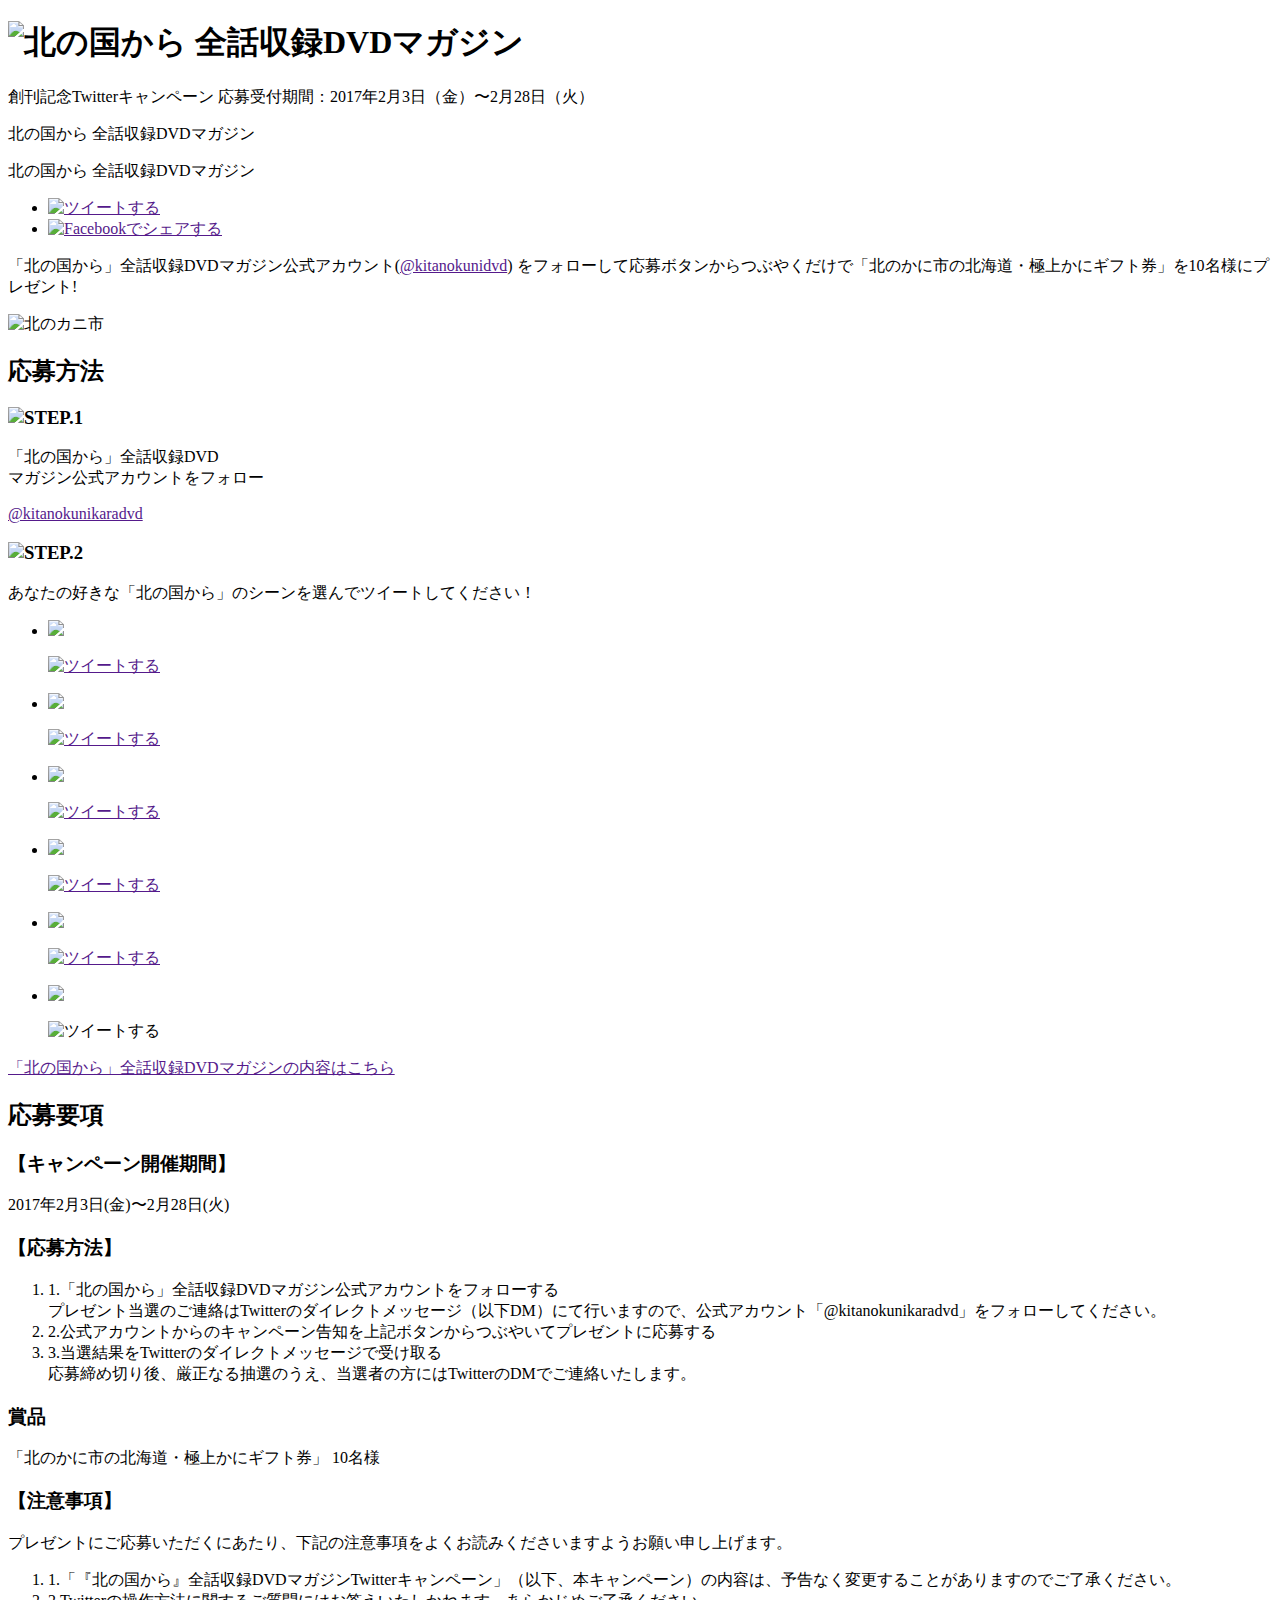
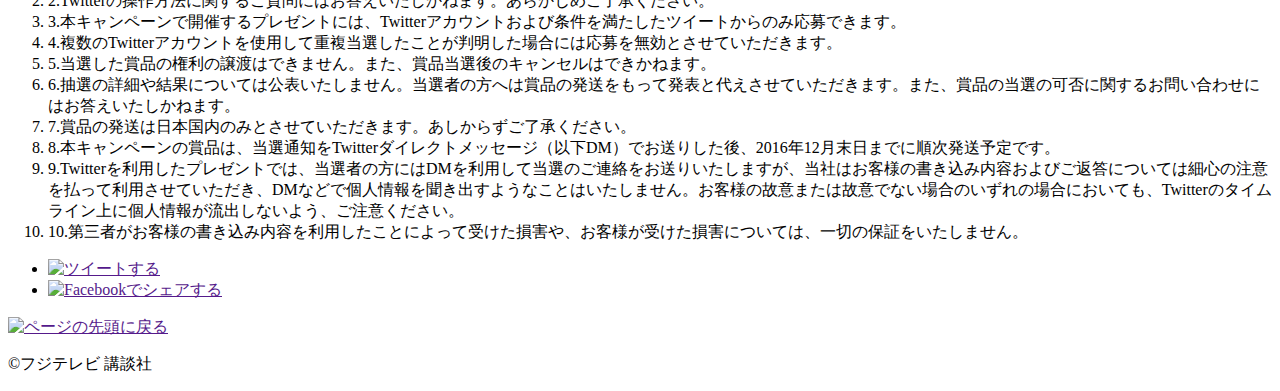
==== _src/index.html @ 8d6d825a "[modify] 応募方法エリアの入れ子要素を変更" ====
<!DOCTYPE html>
<html lang="ja">
<head>
    <meta charset="UTF-8">
    <meta http-equiv="x-ua-compatible" content="ie=edge">
    <meta name="viewport" content="width=device-width, initial-scale=1">
    <meta name="keywords" content="ドラマ,田中邦衛,BSフジ" />
    <meta name="description" content="連続テレビドラマ全24話・ドラマスペシャル8作品を完全収録！ DVDマガジンだけの貴重な特典映像も満載！" />
    <meta property="og:title" content="国民的人気ドラマ「北の国から」初のDVDマガジンが創刊！">
    <meta property="og:url" content="http://kitanokunikara.jp/">
    <meta property="og:type" content="website" />
    <meta property="og:description" content="2017年2月28日(火)発売！連続テレビドラマ全24話・ドラマスペシャル8作品を完全収録！ DVDマガジンだけの貴重な特典映像も満載！">
    <meta property="og:image" content="http://pochi-pochi.net/images/ogp.png">
    <meta property="og:site_name" content="○○">
    <meta name="twitter:card" content="summary_large_image" />
    <meta name="twitter:title" content="○○" />
    <meta name="twitter:description" content="○○" />
    <meta name="twitter:image" content="http://pochi-pochi.net/images/ogp.png" />
    <title>「北の国から」全話収録DVDマガジン 2017年2月28日(火)創刊│講談社</title>
    <!--[if lt IE 9]><script src="//html5shiv.googlecode.com/svn/trunk/html5.js"></script><![endif]-->
    <link rel="stylesheet" type="text/css" media="all" href="styles/main.css">
</head>
<body id="top">
    <section class="mv_area">
        <div class="mv_contents">
            <h1><img src="images/mv_ttl.png" alt="北の国から 全話収録DVDマガジン"></h1>
            <p class="mv_copy">創刊記念Twitterキャンペーン 応募受付期間：2017年2月3日（金）〜2月28日（火）</p>
            <p class="mv_thumb">北の国から 全話収録DVDマガジン</p>
            <p class="mv_item">北の国から 全話収録DVDマガジン</p>
            <ul class="mv_sns">
                <li><a href=""><img src="images/mv_tw.png" alt="ツイートする" width="48"></a></li>
                <li><a href=""><img src="images/mv_fb.png" alt="Facebookでシェアする" width="48"></a></li>
            </ul>
        </div>
    </section><!-- .mv_area -->
    <section class="lead_area">
        <div class="lead_contents">
            <p class="lead_txt">「北の国から」全話収録DVDマガジン公式アカウント(<a href="">@kitanokunidvd</a>) をフォローして応募ボタンからつぶやくだけで「北のかに市の北海道・極上かにギフト券」を10名様にプレゼント!</p>
            <p class="lead_img"><img src="images/lead_img.png" alt="北のカニ市" width="380"></p>
        </div>
    </section><!-- .lead_area -->
    <section class="steps_area">
        <h2 class="steps_ttl">応募方法</h2>
        <div class="step1_wrap">
            <div class="step1 steps_box">
                <div class="steps_inner">
                    <h3 class="steps_num"><img src="images/step1_num.png" alt="STEP.1" width="80"></h3>
                    <p class="steps_desc">「北の国から」全話収録DVD<br>マガジン公式アカウントをフォロー</p>
                    <p class="steps_follow"><a href="">@kitanokunikaradvd</a></p>
                </div>
            </div>
        </div>
        <div class="step2 steps_box">
            <div class="steps_inner">
                <h3 class="steps_num"><img src="images/step2_num.png" alt="STEP.2" width="81"></h3>
                <p class="steps_desc">あなたの好きな「北の国から」のシーンを選んでツイートしてください！</p>
                <ul class="steps_tweet">
                    <li>
                        <p class="steps_tweet_thumb"><img src="images/steps_tweet_thumb1.png"></p>
                        <p class="steps_tweet_btn"><a href=""><img src="images/steps_tweet_btn.png" alt="ツイートする"></a></p>
                    </li>
                    <li>
                        <p class="steps_tweet_thumb"><img src="images/steps_tweet_thumb2.png"></p>
                        <p class="steps_tweet_btn"><a href=""><img src="images/steps_tweet_btn.png" alt="ツイートする"></a></p>
                    </li>
                    <li>
                        <p class="steps_tweet_thumb"><img src="images/steps_tweet_thumb3.png"></p>
                        <p class="steps_tweet_btn"><a href=""><img src="images/steps_tweet_btn.png" alt="ツイートする"></a></p>
                    </li>
                    <li>
                        <p class="steps_tweet_thumb"><img src="images/steps_tweet_thumb4.png"></p>
                        <p class="steps_tweet_btn"><a href=""><img src="images/steps_tweet_btn.png" alt="ツイートする"></a></p>
                    </li>
                    <li>
                        <p class="steps_tweet_thumb"><img src="images/steps_tweet_thumb5.png"></p>
                        <p class="steps_tweet_btn"><a href=""><img src="images/steps_tweet_btn.png" alt="ツイートする"></a></p>
                    </li>
                    <li>
                        <p class="steps_tweet_thumb"><img src="images/steps_tweet_thumb6.png"></p>
                        <p class="steps_tweet_btn"><img src="images/steps_tweet_btn.png" alt="ツイートする"></p>
                    </li>
                </ul>
            </div>
            <p class="steps_more_btn"><a href="">「北の国から」全話収録DVDマガジンの内容はこちら</a></p>
        </div>
    </section><!-- .steps_area -->
    <section class="guideline_area">
        <h2 class="guideline_ttl">応募要項</h2>
        <div class="guideline_contents">
            <h3 class="guideline_date">【キャンペーン開催期間】</h3>
            <p class="guideline_date_txt guideline_txt">2017年2月3日(金)〜2月28日(火)</p>
            <h3 class="guideline_howto">【応募方法】</h3>
            <ol class="guideline_howto_list guideline_txt">
                <li>1.「北の国から」全話収録DVDマガジン公式アカウントをフォローする<br>プレゼント当選のご連絡はTwitterのダイレクトメッセージ（以下DM）にて行いますので、公式アカウント「@kitanokunikaradvd」をフォローしてください。</li>
                <li>2.公式アカウントからのキャンペーン告知を上記ボタンからつぶやいてプレゼントに応募する</li>
                <li>3.当選結果をTwitterのダイレクトメッセージで受け取る<br>応募締め切り後、厳正なる抽選のうえ、当選者の方にはTwitterのDMでご連絡いたします。</li>
            </ol>
            <h3 class="guideline_present">賞品</h3>
            <p class="guideline_txt">「北のかに市の北海道・極上かにギフト券」 10名様</p>
            <h3 class="guideline_attention">【注意事項】</h3>
            <p class="guideline_attention_lead">プレゼントにご応募いただくにあたり、下記の注意事項をよくお読みくださいますようお願い申し上げます。</p>
            <ol class="guideline_attention_list guideline_txt">
                <li>1.「『北の国から』全話収録DVDマガジンTwitterキャンペーン」（以下、本キャンペーン）の内容は、予告なく変更することがありますのでご了承ください。</li>
                <li>2.Twitterの操作方法に関するご質問にはお答えいたしかねます。あらかじめご了承ください。</li>
                <li>3.本キャンペーンで開催するプレゼントには、Twitterアカウントおよび条件を満たしたツイートからのみ応募できます。</li>
                <li>4.複数のTwitterアカウントを使用して重複当選したことが判明した場合には応募を無効とさせていただきます。</li>
                <li>5.当選した賞品の権利の譲渡はできません。また、賞品当選後のキャンセルはできかねます。</li>
                <li>6.抽選の詳細や結果については公表いたしません。当選者の方へは賞品の発送をもって発表と代えさせていただきます。また、賞品の当選の可否に関するお問い合わせにはお答えいたしかねます。</li>
                <li>7.賞品の発送は日本国内のみとさせていただきます。あしからずご了承ください。</li>
                <li>8.本キャンペーンの賞品は、当選通知をTwitterダイレクトメッセージ（以下DM）でお送りした後、2016年12月末日までに順次発送予定です。</li>
                <li>9.Twitterを利用したプレゼントでは、当選者の方にはDMを利用して当選のご連絡をお送りいたしますが、当社はお客様の書き込み内容およびご返答については細心の注意を払って利用させていただき、DMなどで個人情報を聞き出すようなことはいたしません。お客様の故意または故意でない場合のいずれの場合においても、Twitterのタイムライン上に個人情報が流出しないよう、ご注意ください。</li>
                <li>10.第三者がお客様の書き込み内容を利用したことによって受けた損害や、お客様が受けた損害については、一切の保証をいたしません。</li>
            </ol>
        </div>
    </section><!-- .guideline_area -->
    <ul class="footer_sns">
        <li><a href=""><img src="images/footer_tw_btn.png" alt="ツイートする"></a></li>
        <li><a href=""><img src="images/footer_fb_btn.png" alt="Facebookでシェアする"></a></li>
    </ul>
    <p class="top_page_btn"><a href=""><img src="images/top_page_btn.png" alt="ページの先頭に戻る"></a></p>
    <footer>
        <p class="copyright">&copy;フジテレビ 講談社</p>
    </footer>
    <script src="scripts/main.js"></script>
</body>
</html>
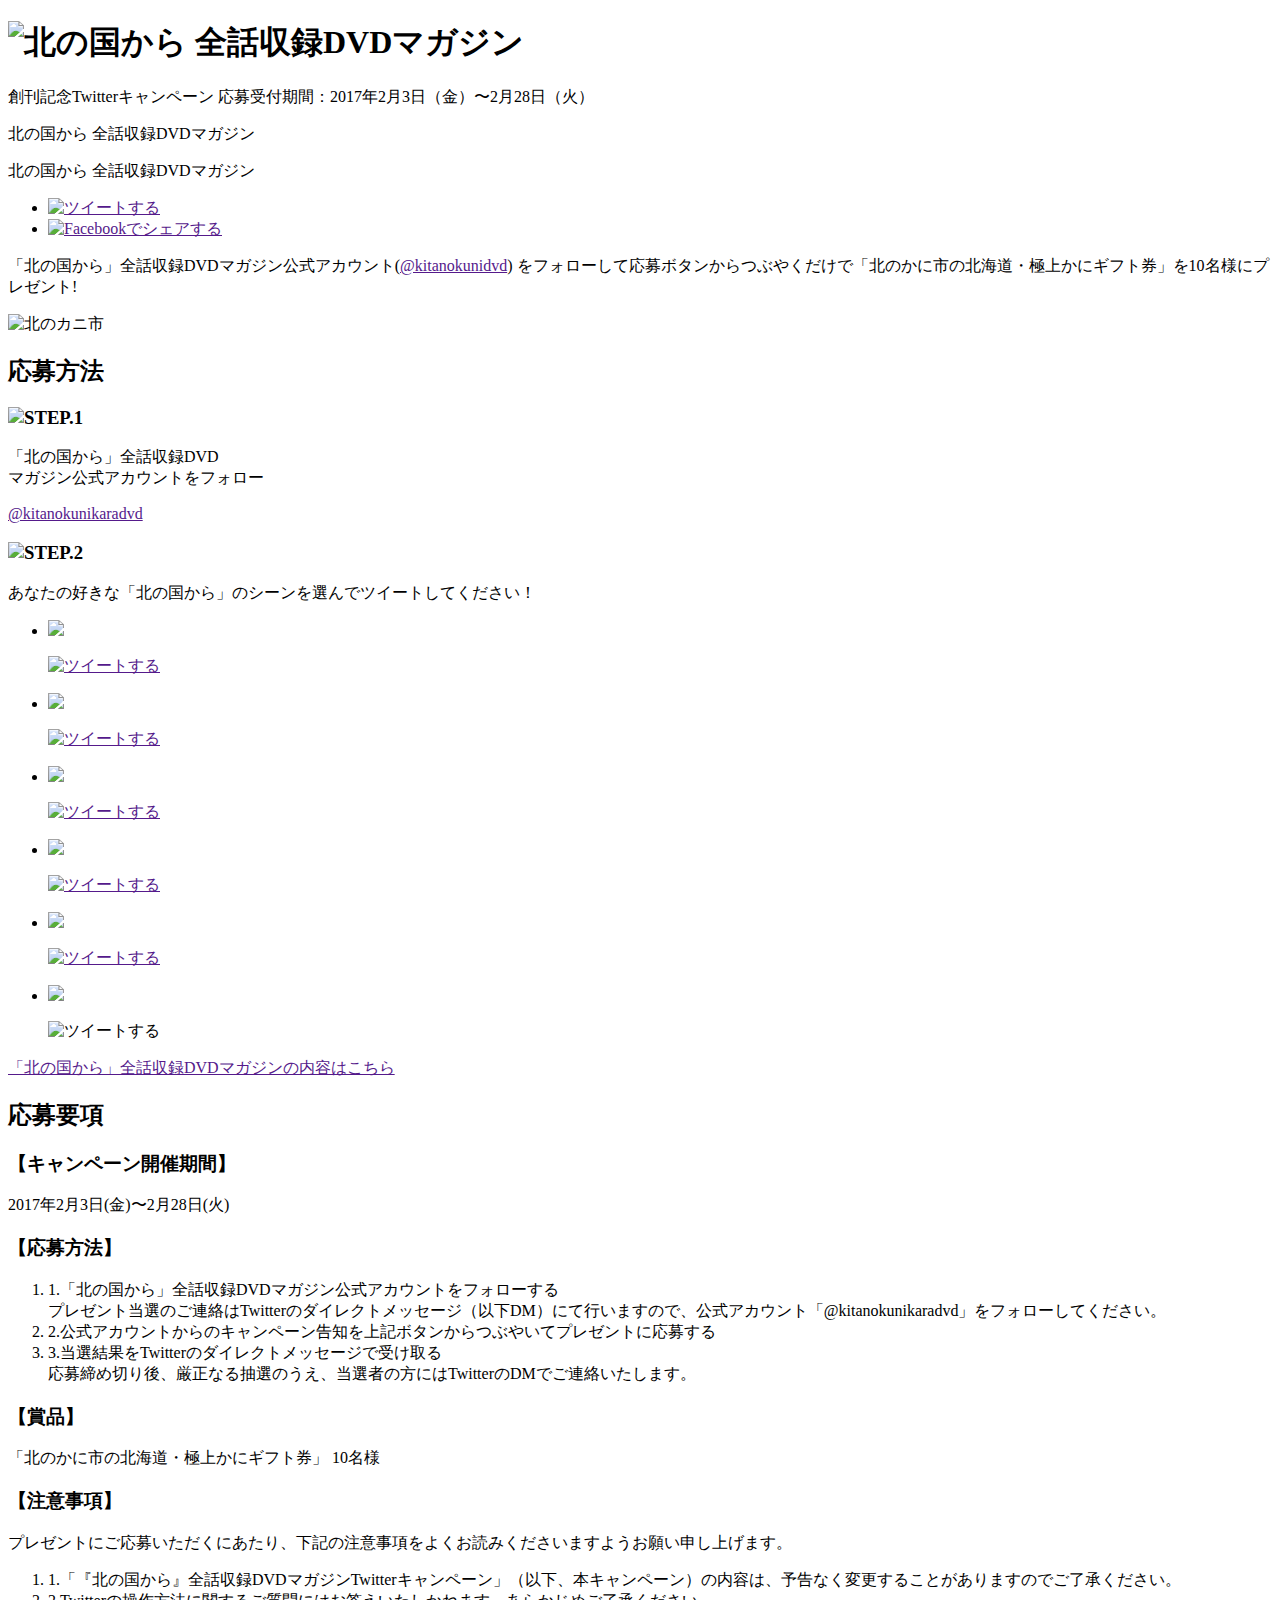
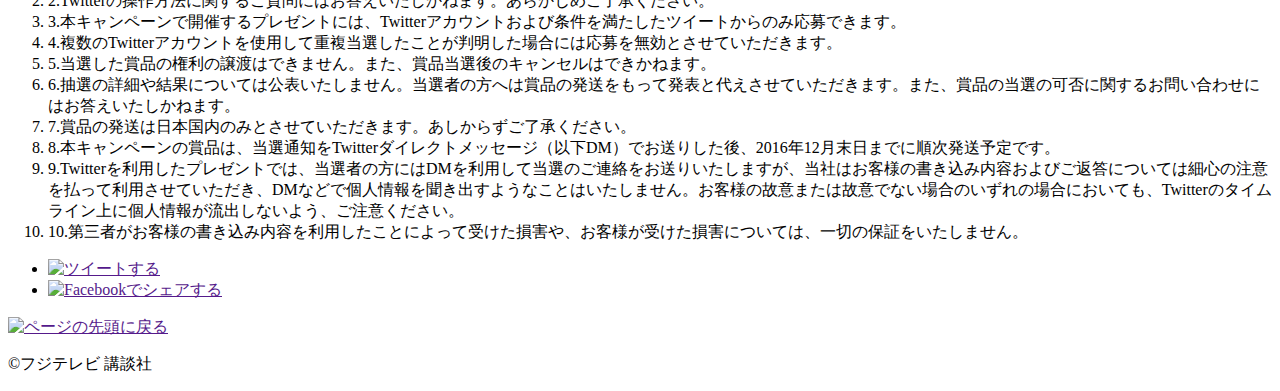
==== commit e919ce70: "[modify] 要素の入れ子構造を変更" ====
--- a/_src/index.html
+++ b/_src/index.html
@@ -81,8 +81,8 @@
                     </li>
                 </ul>
             </div>
-            <p class="steps_more_btn"><a href="">「北の国から」全話収録DVDマガジンの内容はこちら</a></p>
         </div>
+        <p class="steps_more_btn"><a href="">「北の国から」全話収録DVDマガジンの内容はこちら</a></p>
     </section><!-- .steps_area -->
     <section class="guideline_area">
         <h2 class="guideline_ttl">応募要項</h2>
@@ -95,7 +95,7 @@
                 <li>2.公式アカウントからのキャンペーン告知を上記ボタンからつぶやいてプレゼントに応募する</li>
                 <li>3.当選結果をTwitterのダイレクトメッセージで受け取る<br>応募締め切り後、厳正なる抽選のうえ、当選者の方にはTwitterのDMでご連絡いたします。</li>
             </ol>
-            <h3 class="guideline_present">賞品</h3>
+            <h3 class="guideline_present">【賞品】</h3>
             <p class="guideline_txt">「北のかに市の北海道・極上かにギフト券」 10名様</p>
             <h3 class="guideline_attention">【注意事項】</h3>
             <p class="guideline_attention_lead">プレゼントにご応募いただくにあたり、下記の注意事項をよくお読みくださいますようお願い申し上げます。</p>
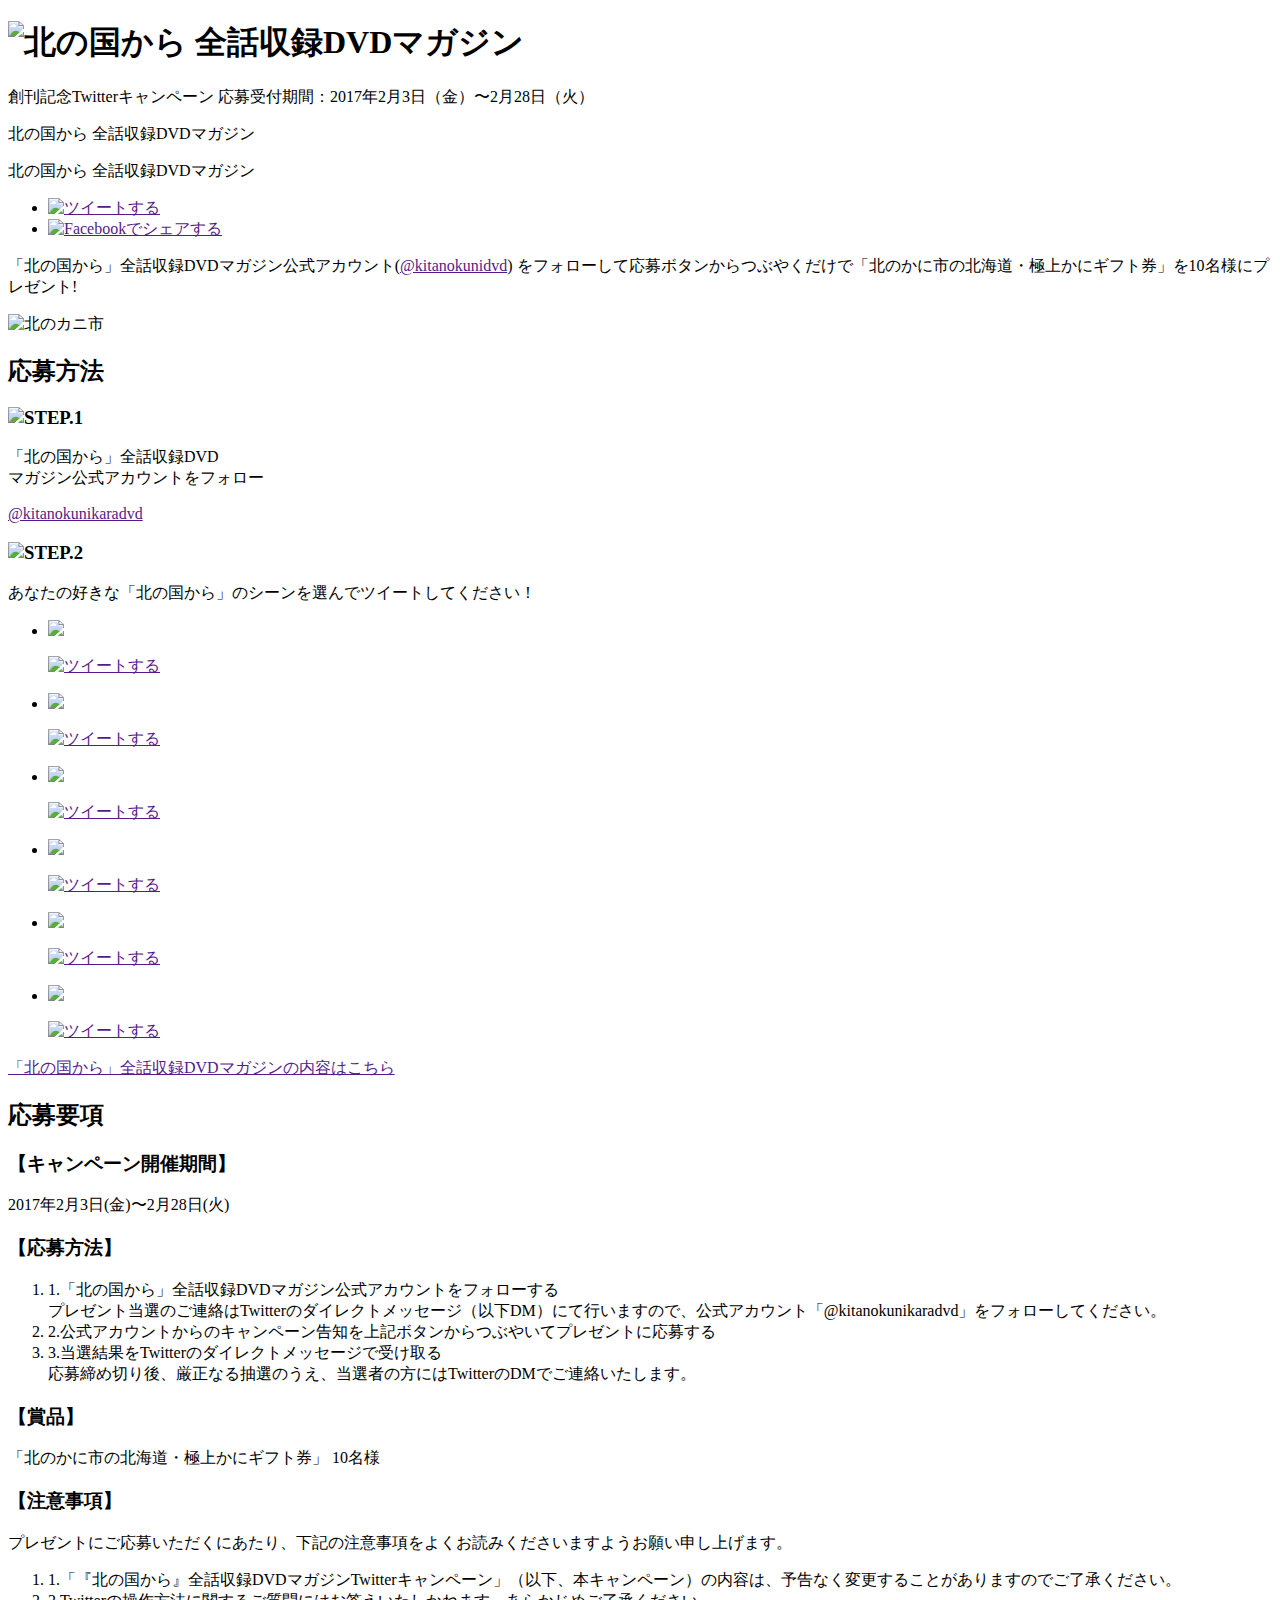
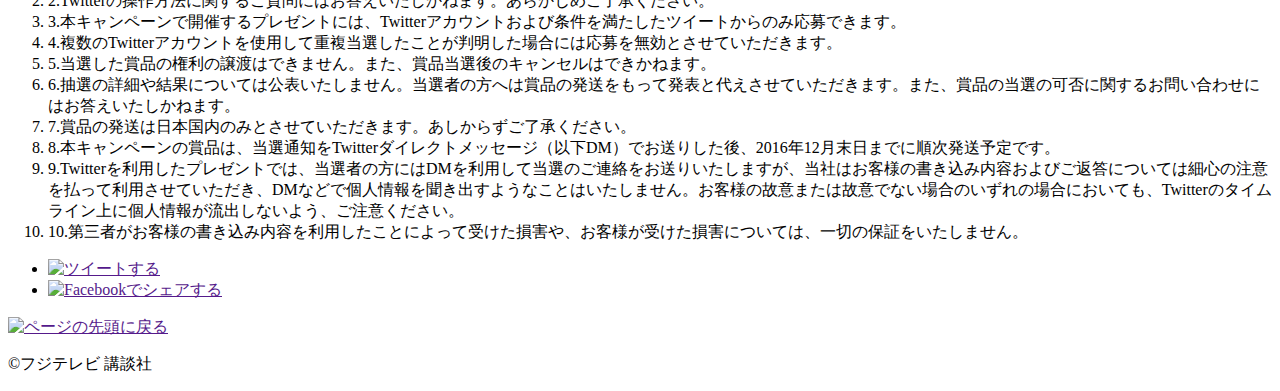
==== commit 034aff7a: "[modify] 画像サイズの指定" ====
--- a/_src/index.html
+++ b/_src/index.html
@@ -57,27 +57,27 @@
                 <ul class="steps_tweet">
                     <li>
                         <p class="steps_tweet_thumb"><img src="images/steps_tweet_thumb1.png"></p>
-                        <p class="steps_tweet_btn"><a href=""><img src="images/steps_tweet_btn.png" alt="ツイートする"></a></p>
+                        <p class="steps_tweet_btn"><a href=""><img src="images/steps_tweet_btn.png" alt="ツイートする" width="250"></a></p>
                     </li>
                     <li>
                         <p class="steps_tweet_thumb"><img src="images/steps_tweet_thumb2.png"></p>
-                        <p class="steps_tweet_btn"><a href=""><img src="images/steps_tweet_btn.png" alt="ツイートする"></a></p>
+                        <p class="steps_tweet_btn"><a href=""><img src="images/steps_tweet_btn.png" alt="ツイートする" width="250"></a></p>
                     </li>
                     <li>
                         <p class="steps_tweet_thumb"><img src="images/steps_tweet_thumb3.png"></p>
-                        <p class="steps_tweet_btn"><a href=""><img src="images/steps_tweet_btn.png" alt="ツイートする"></a></p>
+                        <p class="steps_tweet_btn"><a href=""><img src="images/steps_tweet_btn.png" alt="ツイートする" width="250"></a></p>
                     </li>
                     <li>
                         <p class="steps_tweet_thumb"><img src="images/steps_tweet_thumb4.png"></p>
-                        <p class="steps_tweet_btn"><a href=""><img src="images/steps_tweet_btn.png" alt="ツイートする"></a></p>
+                        <p class="steps_tweet_btn"><a href=""><img src="images/steps_tweet_btn.png" alt="ツイートする" width="250"></a></p>
                     </li>
                     <li>
                         <p class="steps_tweet_thumb"><img src="images/steps_tweet_thumb5.png"></p>
-                        <p class="steps_tweet_btn"><a href=""><img src="images/steps_tweet_btn.png" alt="ツイートする"></a></p>
+                        <p class="steps_tweet_btn"><a href=""><img src="images/steps_tweet_btn.png" alt="ツイートする" width="250"></a></p>
                     </li>
                     <li>
                         <p class="steps_tweet_thumb"><img src="images/steps_tweet_thumb6.png"></p>
-                        <p class="steps_tweet_btn"><img src="images/steps_tweet_btn.png" alt="ツイートする"></p>
+                        <p class="steps_tweet_btn"><a href=""><img src="images/steps_tweet_btn.png" alt="ツイートする" width="250"></a></p>
                     </li>
                 </ul>
             </div>
@@ -114,8 +114,8 @@
         </div>
     </section><!-- .guideline_area -->
     <ul class="footer_sns">
-        <li><a href=""><img src="images/footer_tw_btn.png" alt="ツイートする"></a></li>
-        <li><a href=""><img src="images/footer_fb_btn.png" alt="Facebookでシェアする"></a></li>
+        <li><a href=""><img src="images/footer_tw_btn.png" alt="ツイートする" width="70"></a></li>
+        <li><a href=""><img src="images/footer_fb_btn.png" alt="Facebookでシェアする" width="70"></a></li>
     </ul>
     <p class="top_page_btn"><a href=""><img src="images/top_page_btn.png" alt="ページの先頭に戻る"></a></p>
     <footer>
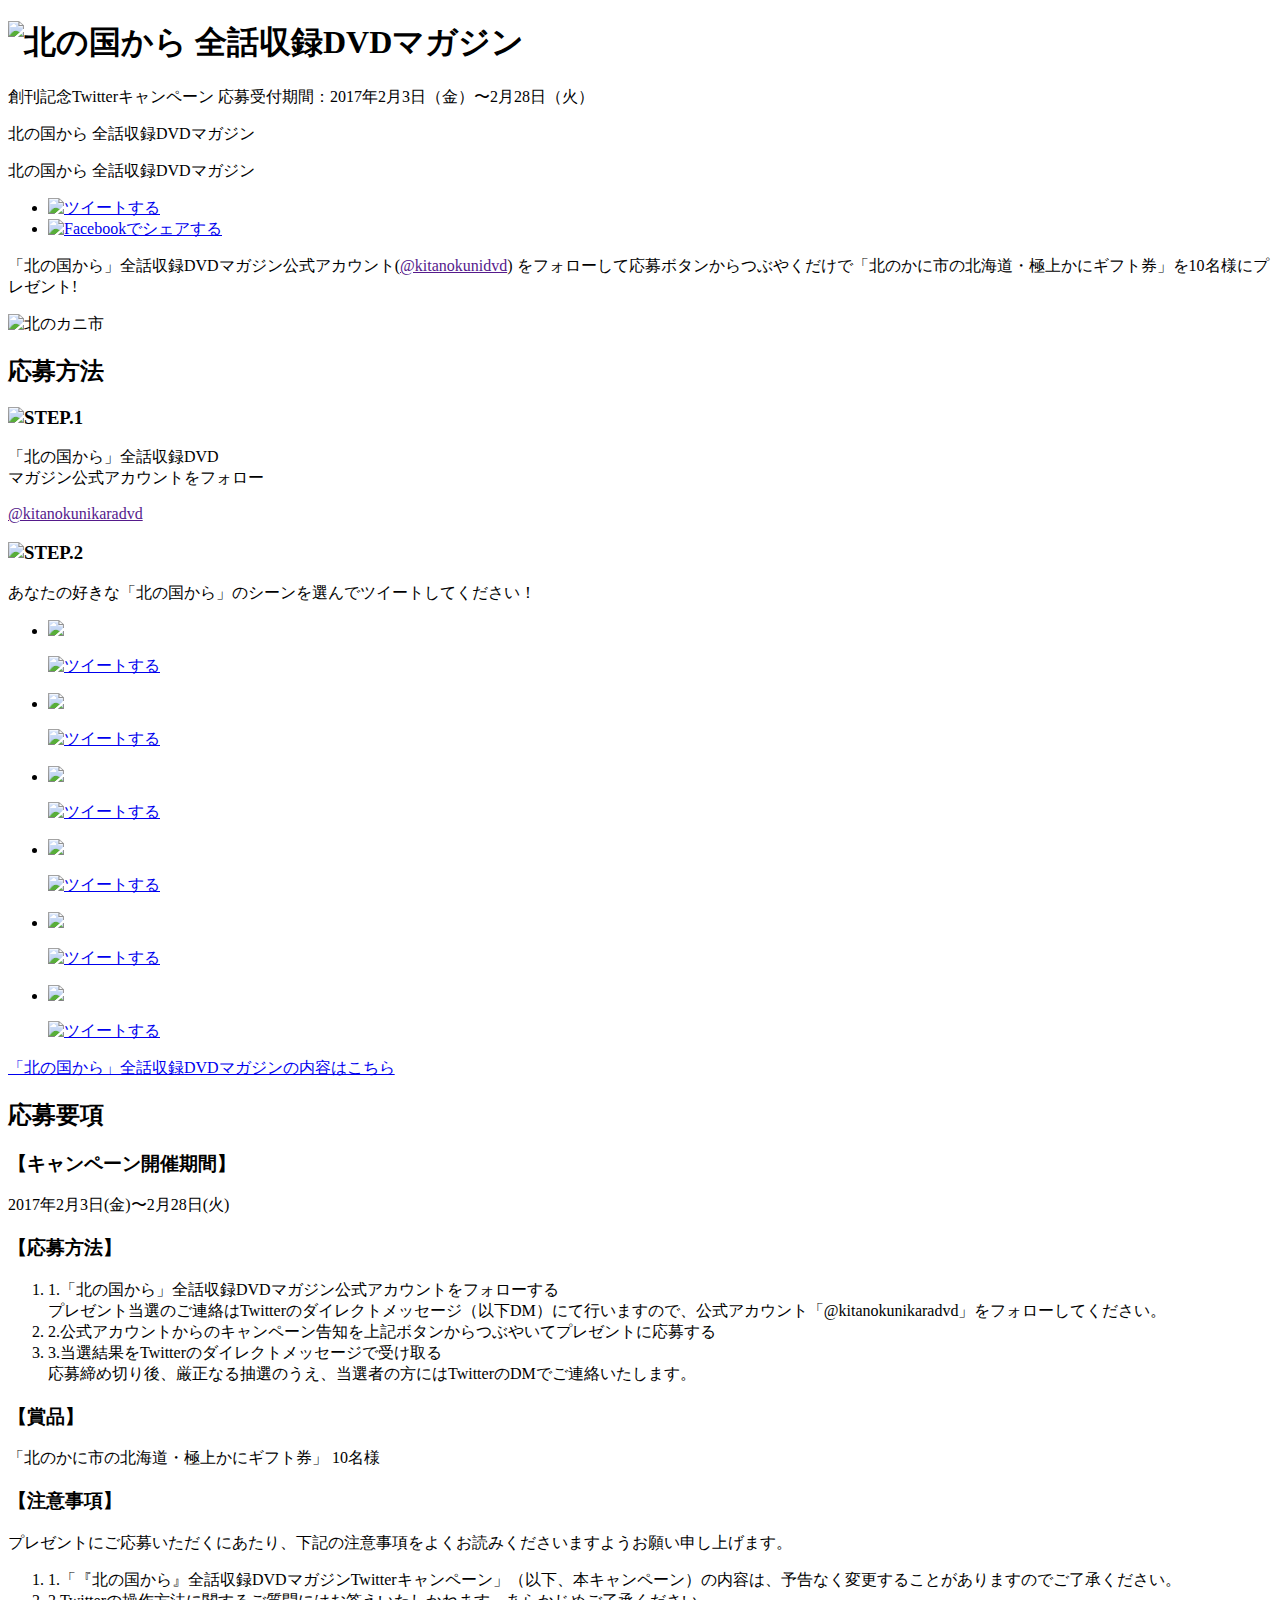
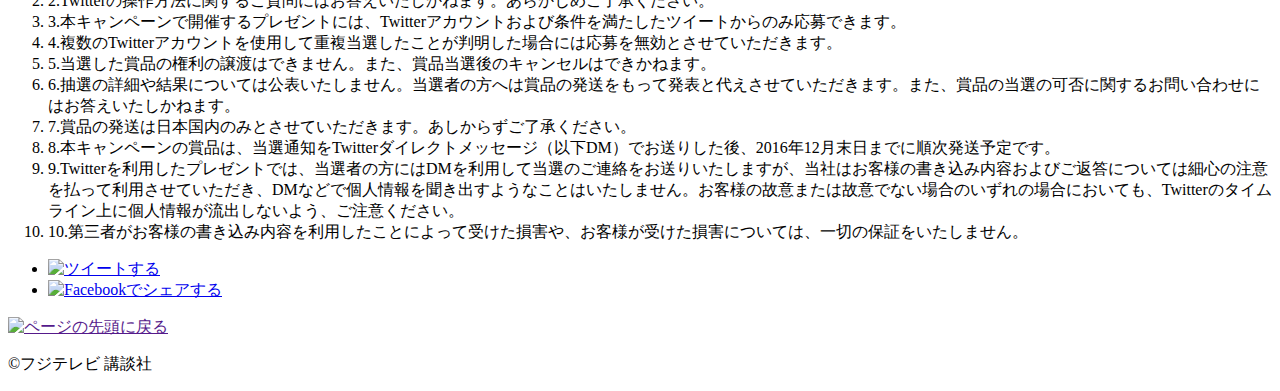
==== commit 19fcbaa4: "[add] リンク先の追加" ====
--- a/_src/index.html
+++ b/_src/index.html
@@ -28,8 +28,8 @@
             <p class="mv_thumb">北の国から 全話収録DVDマガジン</p>
             <p class="mv_item">北の国から 全話収録DVDマガジン</p>
             <ul class="mv_sns">
-                <li><a href=""><img src="images/mv_tw.png" alt="ツイートする" width="48"></a></li>
-                <li><a href=""><img src="images/mv_fb.png" alt="Facebookでシェアする" width="48"></a></li>
+                <li><a class="js-tw" href="https://twitter.com/share?url=http%3a%2f%2fpochi%2dpochi%2enet%2f&text=%e5%9b%bd%e6%b0%91%e7%9a%84%e4%ba%ba%e6%b0%97%e3%83%89%e3%83%a9%e3%83%9e%e3%80%8c%e5%8c%97%e3%81%ae%e5%9b%bd%e3%81%8b%e3%82%89%e3%80%8d%e5%88%9d%e3%81%aeDVD%e3%83%9e%e3%82%ac%e3%82%b8%e3%83%b3%e3%81%8c%e5%89%b5%e5%88%8a%ef%bc%81&hashtags=テスト" target="_blank"><img class="btnImg_hover" src="images/mv_tw.png" alt="ツイートする" width="48"></a></li>
+                <li><a class="js-fb" href="https://www.facebook.com/sharer/sharer.php?u=http%3a%2f%2fpochi%2dpochi%2enet" target="_blank"><img class="btnImg_hover" src="images/mv_fb.png" alt="Facebookでシェアする" width="48"></a></li>
             </ul>
         </div>
     </section><!-- .mv_area -->
@@ -46,7 +46,7 @@
                 <div class="steps_inner">
                     <h3 class="steps_num"><img src="images/step1_num.png" alt="STEP.1" width="80"></h3>
                     <p class="steps_desc">「北の国から」全話収録DVD<br>マガジン公式アカウントをフォロー</p>
-                    <p class="steps_follow"><a href="">@kitanokunikaradvd</a></p>
+                    <p class="steps_follow btnImg_hover"><a href="">@kitanokunikaradvd</a></p>
                 </div>
             </div>
         </div>
@@ -57,32 +57,32 @@
                 <ul class="steps_tweet">
                     <li>
                         <p class="steps_tweet_thumb"><img src="images/steps_tweet_thumb1.png"></p>
-                        <p class="steps_tweet_btn"><a href=""><img src="images/steps_tweet_btn.png" alt="ツイートする" width="250"></a></p>
+                        <p class="steps_tweet_btn"><a class="js-tw" href="https://twitter.com/share?url=http%3a%2f%2fpochi%2dpochi%2enet&text=%e5%a5%bd%e3%81%8d%e3%81%aa%e3%82%b7%e3%83%bc%e3%83%b3" target="_blank"><img class="btnImg_hover" src="images/steps_tweet_btn.png" alt="ツイートする" width="250"></a></p>
                     </li>
                     <li>
                         <p class="steps_tweet_thumb"><img src="images/steps_tweet_thumb2.png"></p>
-                        <p class="steps_tweet_btn"><a href=""><img src="images/steps_tweet_btn.png" alt="ツイートする" width="250"></a></p>
+                        <p class="steps_tweet_btn"><a class="js-tw" href="https://twitter.com/share?url=http%3a%2f%2fpochi%2dpochi%2enet&text=%e5%a5%bd%e3%81%8d%e3%81%aa%e3%82%b7%e3%83%bc%e3%83%b3" target="_blank"><img class="btnImg_hover" src="images/steps_tweet_btn.png" alt="ツイートする" width="250"></a></p>
                     </li>
                     <li>
                         <p class="steps_tweet_thumb"><img src="images/steps_tweet_thumb3.png"></p>
-                        <p class="steps_tweet_btn"><a href=""><img src="images/steps_tweet_btn.png" alt="ツイートする" width="250"></a></p>
+                        <p class="steps_tweet_btn"><a class="js-tw" href="https://twitter.com/share?url=http%3a%2f%2fpochi%2dpochi%2enet&text=%e5%a5%bd%e3%81%8d%e3%81%aa%e3%82%b7%e3%83%bc%e3%83%b3" target="_blank"><img class="btnImg_hover" src="images/steps_tweet_btn.png" alt="ツイートする" width="250"></a></p>
                     </li>
                     <li>
                         <p class="steps_tweet_thumb"><img src="images/steps_tweet_thumb4.png"></p>
-                        <p class="steps_tweet_btn"><a href=""><img src="images/steps_tweet_btn.png" alt="ツイートする" width="250"></a></p>
+                        <p class="steps_tweet_btn"><a class="js-tw" href="https://twitter.com/share?url=http%3a%2f%2fpochi%2dpochi%2enet&text=%e5%a5%bd%e3%81%8d%e3%81%aa%e3%82%b7%e3%83%bc%e3%83%b3" target="_blank"><img class="btnImg_hover" src="images/steps_tweet_btn.png" alt="ツイートする" width="250"></a></p>
                     </li>
                     <li>
                         <p class="steps_tweet_thumb"><img src="images/steps_tweet_thumb5.png"></p>
-                        <p class="steps_tweet_btn"><a href=""><img src="images/steps_tweet_btn.png" alt="ツイートする" width="250"></a></p>
+                        <p class="steps_tweet_btn"><a class="js-tw" href="https://twitter.com/share?url=http%3a%2f%2fpochi%2dpochi%2enet&text=%e5%a5%bd%e3%81%8d%e3%81%aa%e3%82%b7%e3%83%bc%e3%83%b3" target="_blank"><img class="btnImg_hover" src="images/steps_tweet_btn.png" alt="ツイートする" width="250"></a></p>
                     </li>
                     <li>
                         <p class="steps_tweet_thumb"><img src="images/steps_tweet_thumb6.png"></p>
-                        <p class="steps_tweet_btn"><a href=""><img src="images/steps_tweet_btn.png" alt="ツイートする" width="250"></a></p>
+                        <p class="steps_tweet_btn"><a class="js-tw" href="https://twitter.com/share?url=http%3a%2f%2fpochi%2dpochi%2enet&text=%e5%a5%bd%e3%81%8d%e3%81%aa%e3%82%b7%e3%83%bc%e3%83%b3" target="_blank"><img class="btnImg_hover" src="images/steps_tweet_btn.png" alt="ツイートする" width="250"></a></p>
                     </li>
                 </ul>
             </div>
         </div>
-        <p class="steps_more_btn"><a href="">「北の国から」全話収録DVDマガジンの内容はこちら</a></p>
+        <p class="steps_more_btn btnImg_hover"><a href="http://pochi-pochi.net" target="_blank">「北の国から」全話収録DVDマガジンの内容はこちら</a></p>
     </section><!-- .steps_area -->
     <section class="guideline_area">
         <h2 class="guideline_ttl">応募要項</h2>
@@ -114,13 +114,14 @@
         </div>
     </section><!-- .guideline_area -->
     <ul class="footer_sns">
-        <li><a href=""><img src="images/footer_tw_btn.png" alt="ツイートする" width="70"></a></li>
-        <li><a href=""><img src="images/footer_fb_btn.png" alt="Facebookでシェアする" width="70"></a></li>
+        <li><a class="js-tw" href="https://twitter.com/share?url=http%3a%2f%2fpochi%2dpochi%2enet%2f&text=%e5%9b%bd%e6%b0%91%e7%9a%84%e4%ba%ba%e6%b0%97%e3%83%89%e3%83%a9%e3%83%9e%e3%80%8c%e5%8c%97%e3%81%ae%e5%9b%bd%e3%81%8b%e3%82%89%e3%80%8d%e5%88%9d%e3%81%aeDVD%e3%83%9e%e3%82%ac%e3%82%b8%e3%83%b3%e3%81%8c%e5%89%b5%e5%88%8a%ef%bc%81&hashtags=テスト" target="_blank"><img class="btnImg_hover" src="images/footer_tw_btn.png" alt="ツイートする" width="70"></a></li>
+        <li><a class="js-fb" href="https://www.facebook.com/sharer/sharer.php?u=http%3a%2f%2fpochi%2dpochi%2enet" target="_blank"><img class="btnImg_hover" src="images/footer_fb_btn.png" alt="Facebookでシェアする" width="70"></a></li>
     </ul>
-    <p class="top_page_btn"><a href=""><img src="images/top_page_btn.png" alt="ページの先頭に戻る"></a></p>
+    <p class="top_page_btn"><a href=""><img class="btnImg_hover" src="images/top_page_btn.png" alt="ページの先頭に戻る"></a></p>
     <footer>
         <p class="copyright">&copy;フジテレビ 講談社</p>
     </footer>
+    <script src="https://ajax.googleapis.com/ajax/libs/jquery/3.2.1/jquery.min.js"></script>
     <script src="scripts/main.js"></script>
 </body>
 </html>
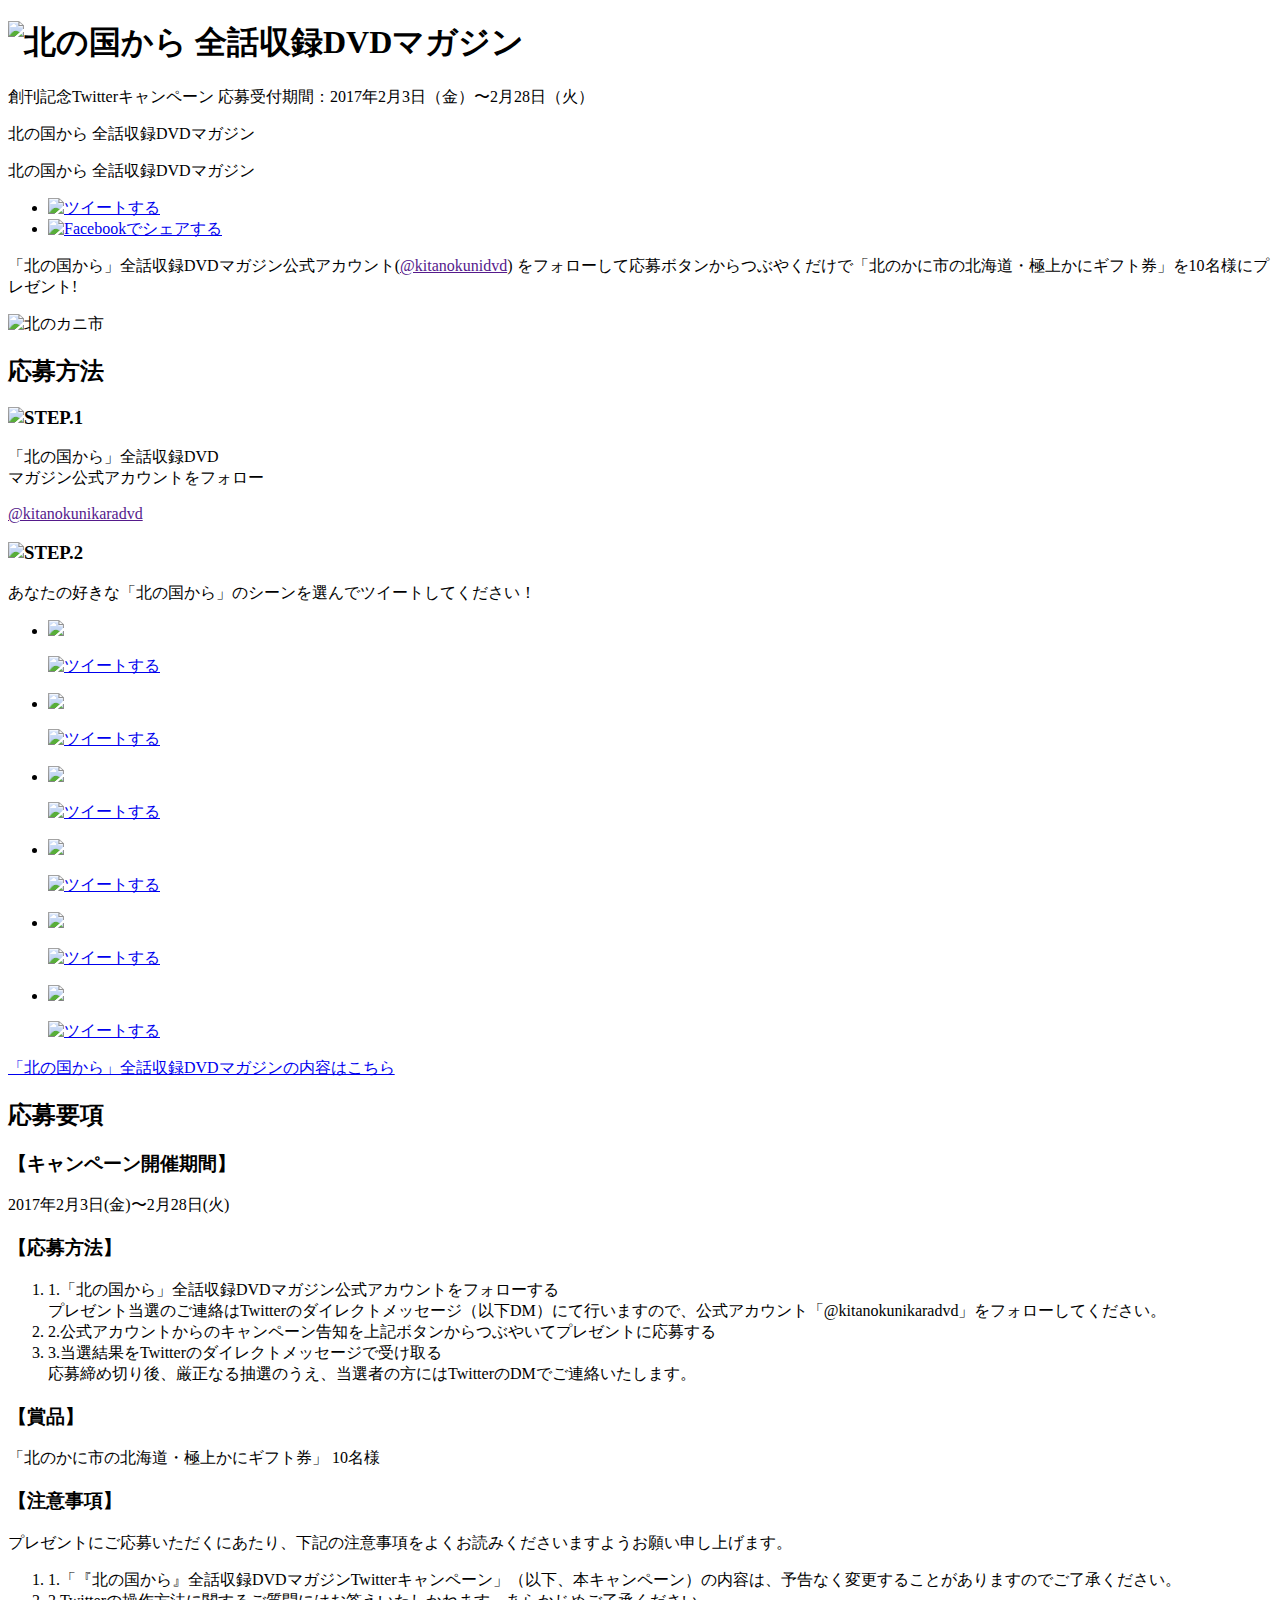
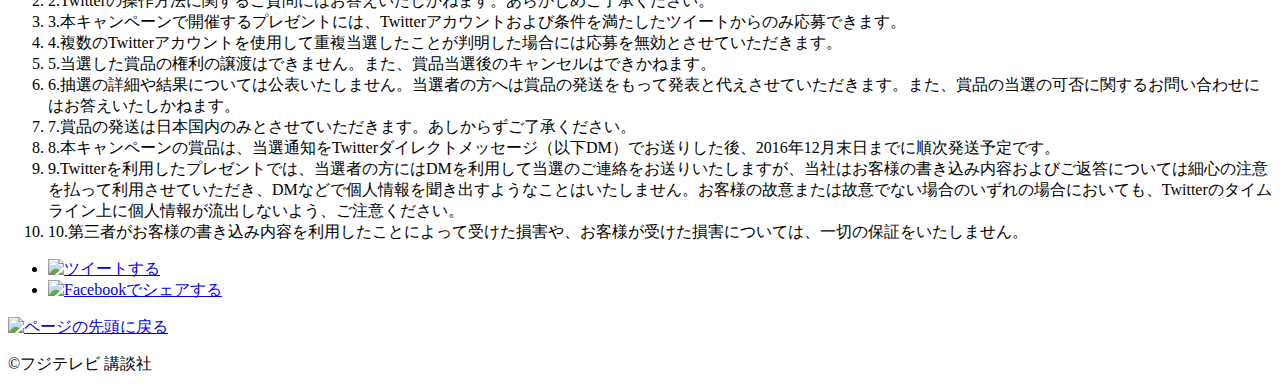
==== commit 39174919: "[modify] ページトップボタンのリンク先を指定" ====
--- a/_src/index.html
+++ b/_src/index.html
@@ -117,7 +117,7 @@
         <li><a class="js-tw" href="https://twitter.com/share?url=http%3a%2f%2fpochi%2dpochi%2enet%2f&text=%e5%9b%bd%e6%b0%91%e7%9a%84%e4%ba%ba%e6%b0%97%e3%83%89%e3%83%a9%e3%83%9e%e3%80%8c%e5%8c%97%e3%81%ae%e5%9b%bd%e3%81%8b%e3%82%89%e3%80%8d%e5%88%9d%e3%81%aeDVD%e3%83%9e%e3%82%ac%e3%82%b8%e3%83%b3%e3%81%8c%e5%89%b5%e5%88%8a%ef%bc%81&hashtags=テスト" target="_blank"><img class="btnImg_hover" src="images/footer_tw_btn.png" alt="ツイートする" width="70"></a></li>
         <li><a class="js-fb" href="https://www.facebook.com/sharer/sharer.php?u=http%3a%2f%2fpochi%2dpochi%2enet" target="_blank"><img class="btnImg_hover" src="images/footer_fb_btn.png" alt="Facebookでシェアする" width="70"></a></li>
     </ul>
-    <p class="top_page_btn"><a href=""><img class="btnImg_hover" src="images/top_page_btn.png" alt="ページの先頭に戻る"></a></p>
+    <p class="top_page_btn"><a href="#"><img class="btnImg_hover" src="images/top_page_btn.png" alt="ページの先頭に戻る"></a></p>
     <footer>
         <p class="copyright">&copy;フジテレビ 講談社</p>
     </footer>
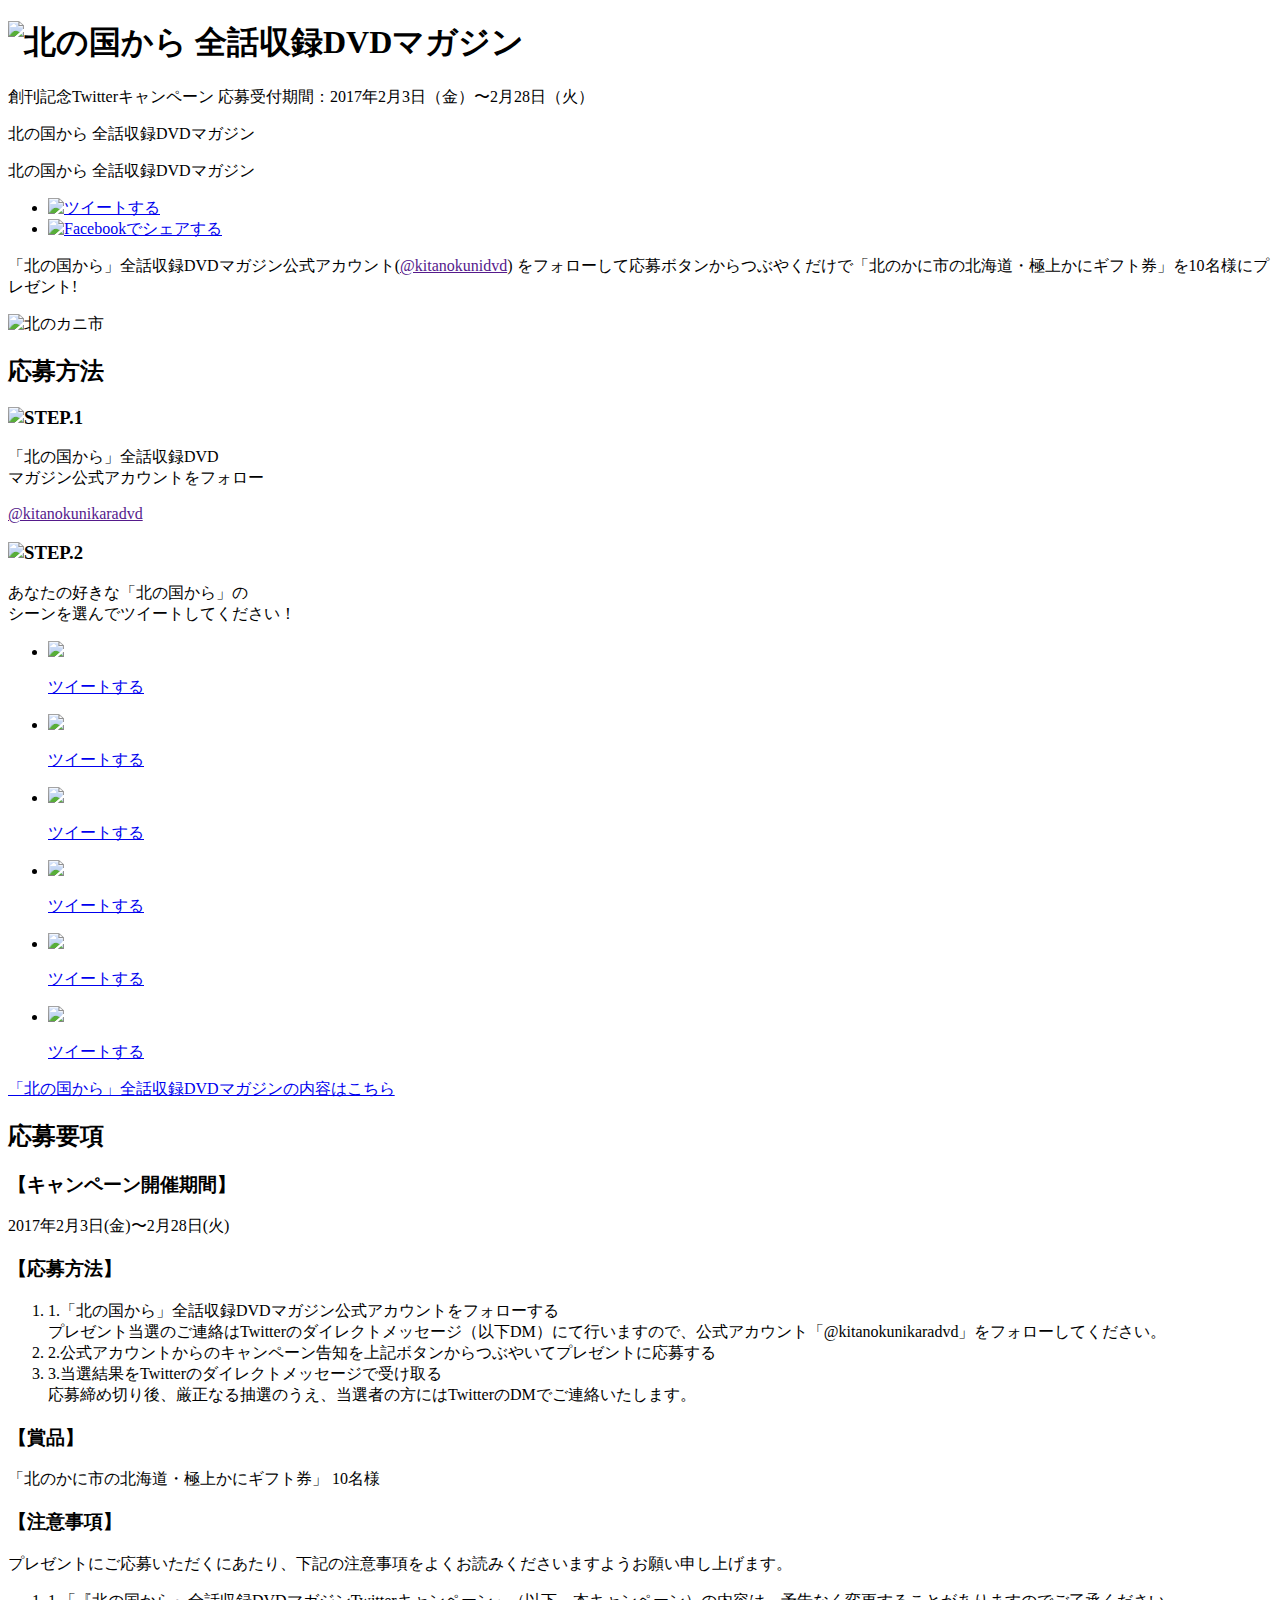
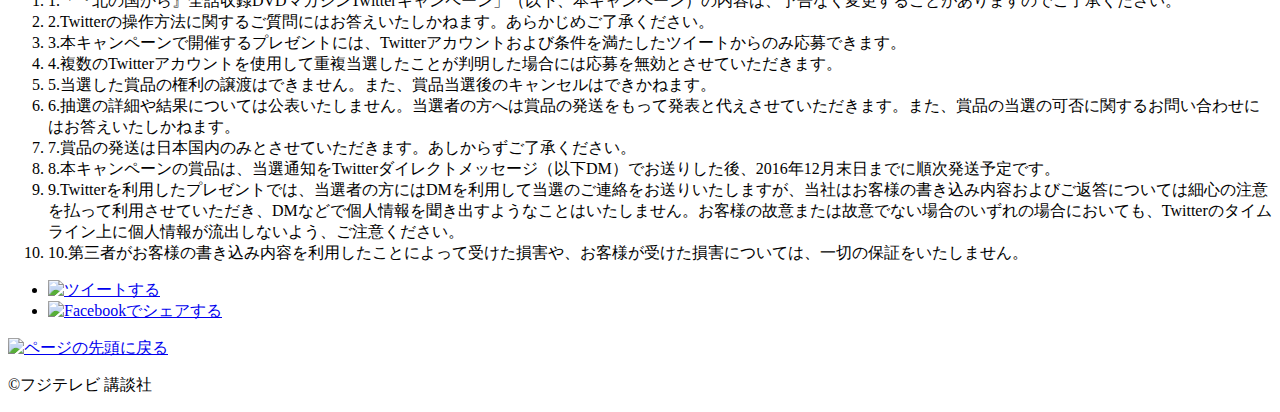
==== commit 90b0cfed: "[modify] ボタン画像を背景画像に変更" ====
--- a/_src/index.html
+++ b/_src/index.html
@@ -53,31 +53,31 @@
         <div class="step2 steps_box">
             <div class="steps_inner">
                 <h3 class="steps_num"><img src="images/step2_num.png" alt="STEP.2" width="81"></h3>
-                <p class="steps_desc">あなたの好きな「北の国から」のシーンを選んでツイートしてください！</p>
+                <p class="steps_desc">あなたの好きな「北の国から」の<br class="only_sp">シーンを選んでツイートしてください！</p>
                 <ul class="steps_tweet">
                     <li>
                         <p class="steps_tweet_thumb"><img src="images/steps_tweet_thumb1.png"></p>
-                        <p class="steps_tweet_btn"><a class="js-tw" href="https://twitter.com/share?url=http%3a%2f%2fpochi%2dpochi%2enet&text=%e5%a5%bd%e3%81%8d%e3%81%aa%e3%82%b7%e3%83%bc%e3%83%b3" target="_blank"><img class="btnImg_hover" src="images/steps_tweet_btn.png" alt="ツイートする" width="250"></a></p>
+                        <p class="steps_tweet_btn btnImg_hover"><a class="js-tw" href="https://twitter.com/share?url=http%3a%2f%2fpochi%2dpochi%2enet&text=%e5%a5%bd%e3%81%8d%e3%81%aa%e3%82%b7%e3%83%bc%e3%83%b3" target="_blank">ツイートする</a></p>
                     </li>
                     <li>
                         <p class="steps_tweet_thumb"><img src="images/steps_tweet_thumb2.png"></p>
-                        <p class="steps_tweet_btn"><a class="js-tw" href="https://twitter.com/share?url=http%3a%2f%2fpochi%2dpochi%2enet&text=%e5%a5%bd%e3%81%8d%e3%81%aa%e3%82%b7%e3%83%bc%e3%83%b3" target="_blank"><img class="btnImg_hover" src="images/steps_tweet_btn.png" alt="ツイートする" width="250"></a></p>
+                        <p class="steps_tweet_btn btnImg_hover"><a class="js-tw" href="https://twitter.com/share?url=http%3a%2f%2fpochi%2dpochi%2enet&text=%e5%a5%bd%e3%81%8d%e3%81%aa%e3%82%b7%e3%83%bc%e3%83%b3" target="_blank">ツイートする</a></p>
                     </li>
                     <li>
                         <p class="steps_tweet_thumb"><img src="images/steps_tweet_thumb3.png"></p>
-                        <p class="steps_tweet_btn"><a class="js-tw" href="https://twitter.com/share?url=http%3a%2f%2fpochi%2dpochi%2enet&text=%e5%a5%bd%e3%81%8d%e3%81%aa%e3%82%b7%e3%83%bc%e3%83%b3" target="_blank"><img class="btnImg_hover" src="images/steps_tweet_btn.png" alt="ツイートする" width="250"></a></p>
+                        <p class="steps_tweet_btn btnImg_hover"><a class="js-tw" href="https://twitter.com/share?url=http%3a%2f%2fpochi%2dpochi%2enet&text=%e5%a5%bd%e3%81%8d%e3%81%aa%e3%82%b7%e3%83%bc%e3%83%b3" target="_blank">ツイートする</a></p>
                     </li>
                     <li>
                         <p class="steps_tweet_thumb"><img src="images/steps_tweet_thumb4.png"></p>
-                        <p class="steps_tweet_btn"><a class="js-tw" href="https://twitter.com/share?url=http%3a%2f%2fpochi%2dpochi%2enet&text=%e5%a5%bd%e3%81%8d%e3%81%aa%e3%82%b7%e3%83%bc%e3%83%b3" target="_blank"><img class="btnImg_hover" src="images/steps_tweet_btn.png" alt="ツイートする" width="250"></a></p>
+                        <p class="steps_tweet_btn btnImg_hover"><a class="js-tw" href="https://twitter.com/share?url=http%3a%2f%2fpochi%2dpochi%2enet&text=%e5%a5%bd%e3%81%8d%e3%81%aa%e3%82%b7%e3%83%bc%e3%83%b3" target="_blank">ツイートする</a></p>
                     </li>
                     <li>
                         <p class="steps_tweet_thumb"><img src="images/steps_tweet_thumb5.png"></p>
-                        <p class="steps_tweet_btn"><a class="js-tw" href="https://twitter.com/share?url=http%3a%2f%2fpochi%2dpochi%2enet&text=%e5%a5%bd%e3%81%8d%e3%81%aa%e3%82%b7%e3%83%bc%e3%83%b3" target="_blank"><img class="btnImg_hover" src="images/steps_tweet_btn.png" alt="ツイートする" width="250"></a></p>
+                        <p class="steps_tweet_btn btnImg_hover"><a class="js-tw" href="https://twitter.com/share?url=http%3a%2f%2fpochi%2dpochi%2enet&text=%e5%a5%bd%e3%81%8d%e3%81%aa%e3%82%b7%e3%83%bc%e3%83%b3" target="_blank">ツイートする</a></p>
                     </li>
                     <li>
                         <p class="steps_tweet_thumb"><img src="images/steps_tweet_thumb6.png"></p>
-                        <p class="steps_tweet_btn"><a class="js-tw" href="https://twitter.com/share?url=http%3a%2f%2fpochi%2dpochi%2enet&text=%e5%a5%bd%e3%81%8d%e3%81%aa%e3%82%b7%e3%83%bc%e3%83%b3" target="_blank"><img class="btnImg_hover" src="images/steps_tweet_btn.png" alt="ツイートする" width="250"></a></p>
+                        <p class="steps_tweet_btn btnImg_hover"><a class="js-tw" href="https://twitter.com/share?url=http%3a%2f%2fpochi%2dpochi%2enet&text=%e5%a5%bd%e3%81%8d%e3%81%aa%e3%82%b7%e3%83%bc%e3%83%b3" target="_blank">ツイートする</a></p>
                     </li>
                 </ul>
             </div>
@@ -90,7 +90,7 @@
             <h3 class="guideline_date">【キャンペーン開催期間】</h3>
             <p class="guideline_date_txt guideline_txt">2017年2月3日(金)〜2月28日(火)</p>
             <h3 class="guideline_howto">【応募方法】</h3>
-            <ol class="guideline_howto_list guideline_txt">
+            <ol class="guideline_howto_list guideline_txt hanging_indent">
                 <li>1.「北の国から」全話収録DVDマガジン公式アカウントをフォローする<br>プレゼント当選のご連絡はTwitterのダイレクトメッセージ（以下DM）にて行いますので、公式アカウント「@kitanokunikaradvd」をフォローしてください。</li>
                 <li>2.公式アカウントからのキャンペーン告知を上記ボタンからつぶやいてプレゼントに応募する</li>
                 <li>3.当選結果をTwitterのダイレクトメッセージで受け取る<br>応募締め切り後、厳正なる抽選のうえ、当選者の方にはTwitterのDMでご連絡いたします。</li>
@@ -99,7 +99,7 @@
             <p class="guideline_txt">「北のかに市の北海道・極上かにギフト券」 10名様</p>
             <h3 class="guideline_attention">【注意事項】</h3>
             <p class="guideline_attention_lead">プレゼントにご応募いただくにあたり、下記の注意事項をよくお読みくださいますようお願い申し上げます。</p>
-            <ol class="guideline_attention_list guideline_txt">
+            <ol class="guideline_attention_list guideline_txt hanging_indent">
                 <li>1.「『北の国から』全話収録DVDマガジンTwitterキャンペーン」（以下、本キャンペーン）の内容は、予告なく変更することがありますのでご了承ください。</li>
                 <li>2.Twitterの操作方法に関するご質問にはお答えいたしかねます。あらかじめご了承ください。</li>
                 <li>3.本キャンペーンで開催するプレゼントには、Twitterアカウントおよび条件を満たしたツイートからのみ応募できます。</li>
